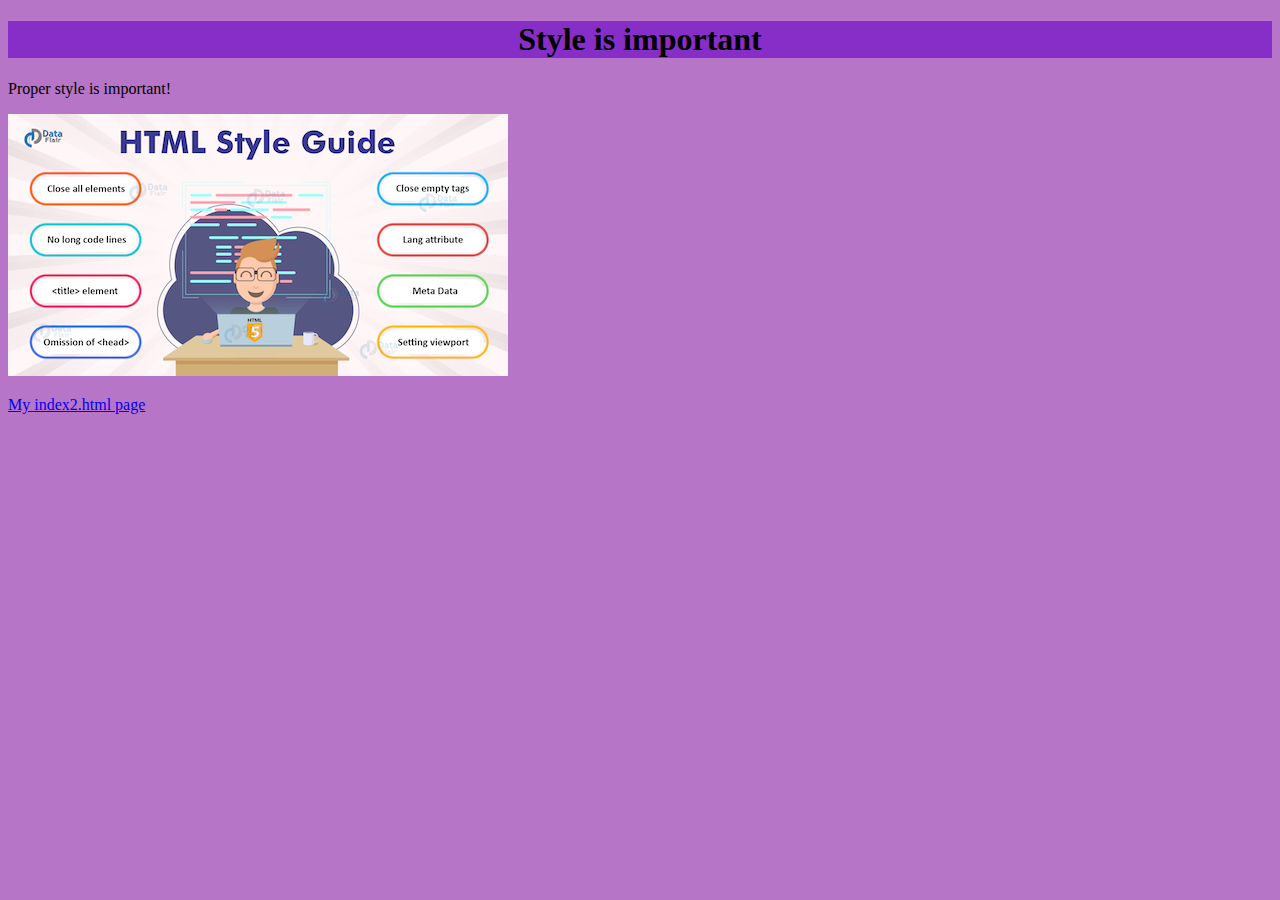
==== index.html @ 75516f2b "Initial commit" ====
<!DOCTYPE html>
<!-- ICS2OR-Unit-1-04-html -->
<html lang="eng-ca">
  <head>
    <meta charset="=utf-8" />
    <meta name="description" content="My first webpage, with CSS"/>
    <meta name="keywords" content="MTHS, ICS2OR">
    <meta name="author" content="Ashley Monaghan">
    <meta name="viewport" content="width=device-width, initial-scale=1.0" />
    <link rel="stylesheet" href="./css/style.css">
    <title>My first webpage, with CSS</title>
  </head>
  <body>
    <h1>Style is important</h1>
    <p>Proper style is important!</p>
    <img src="./images/HTML-style-guide.jpeg" alt="style" />
    <p>
      <a href="./index2.html">My index2.html page</a>
    </p>
  </body>
</html>
---- css/style.css ----
/* Created by: Ashley Monaghan
* Created on: Tues Sep 2022
* This CSS file defines the style for index.html ICS2O-Unit1-04-HTML-CSS
*/

body {
  background-color: #b775c7;
}

h1 {
  background-color: rgb(135, 46, 201);
  color: hsl(1, 1%, 1%)
  padding: 40px;
  text-align: center;

p {
  background-color: #dfb25d;
}
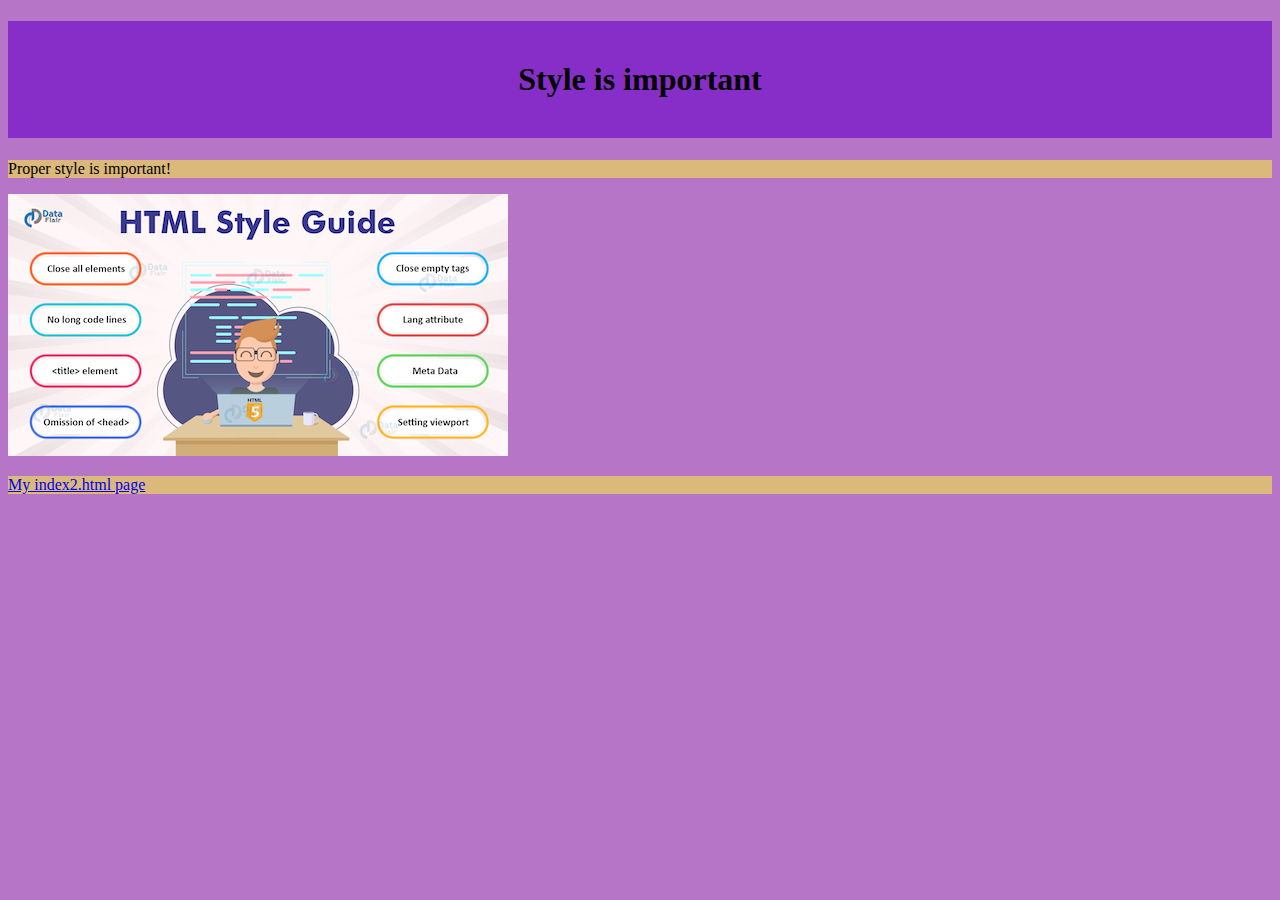
==== commit aeba7738: "Prettified Code!" ====
--- a/index.html
+++ b/index.html
@@ -3,11 +3,11 @@
 <html lang="eng-ca">
   <head>
     <meta charset="=utf-8" />
-    <meta name="description" content="My first webpage, with CSS"/>
-    <meta name="keywords" content="MTHS, ICS2OR">
-    <meta name="author" content="Ashley Monaghan">
+    <meta name="description" content="My first webpage, with CSS" />
+    <meta name="keywords" content="MTHS, ICS2OR" />
+    <meta name="author" content="Ashley Monaghan" />
     <meta name="viewport" content="width=device-width, initial-scale=1.0" />
-    <link rel="stylesheet" href="./css/style.css">
+    <link rel="stylesheet" href="./css/style.css" />
     <title>My first webpage, with CSS</title>
   </head>
   <body>
@@ -18,4 +18,4 @@
       <a href="./index2.html">My index2.html page</a>
     </p>
   </body>
-</html>+</html>
--- a/css/style.css
+++ b/css/style.css
@@ -8,11 +8,12 @@
 }
 
 h1 {
-  background-color: rgb(135, 46, 201);
-  color: hsl(1, 1%, 1%)
+  background-color: rgb(135 46 201);
+  color: hsl(1, 1%, 1%);
   padding: 40px;
   text-align: center;
+}
 
 p {
-  background-color: #dfb25d;
-}+  background-color: #dbb97b;
+}
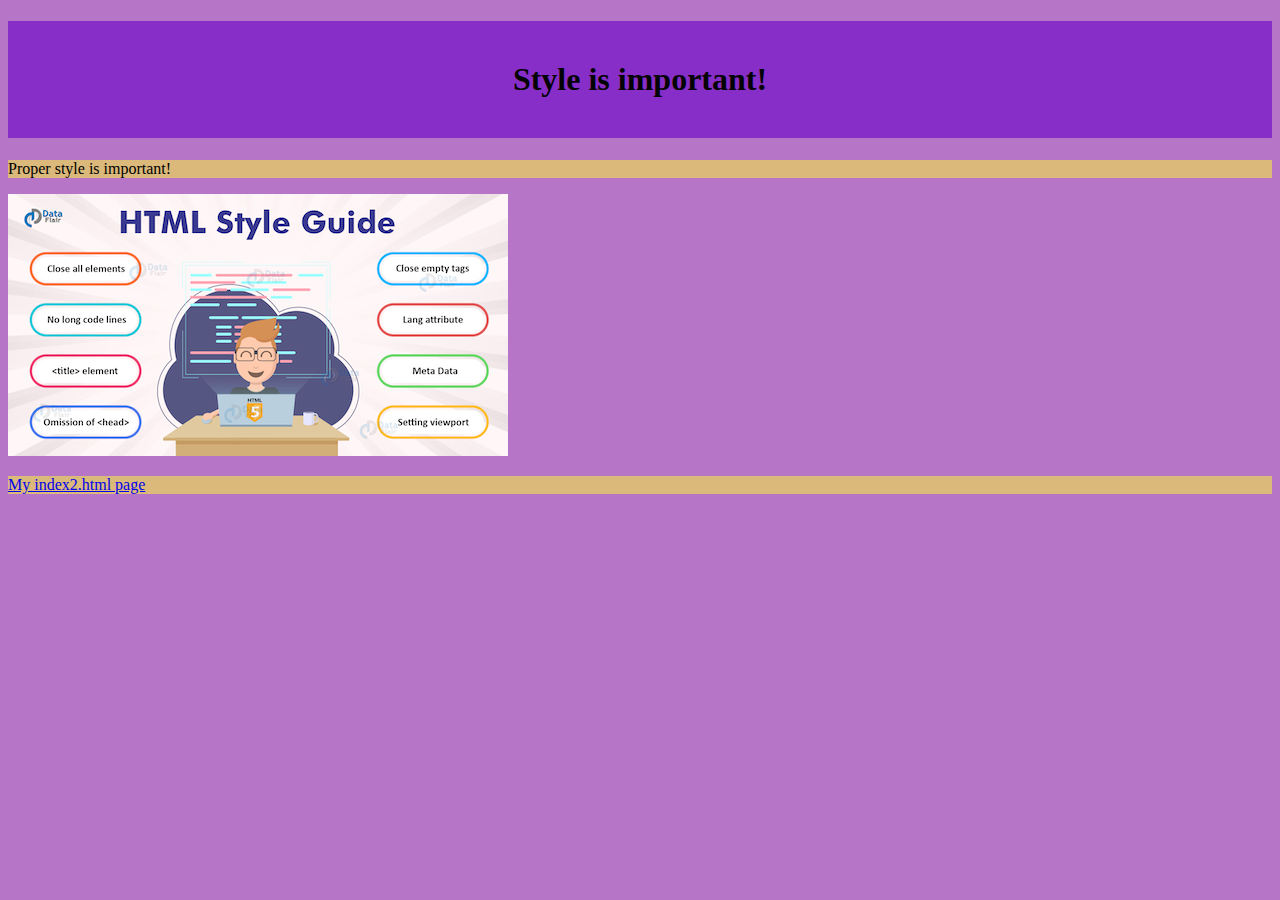
==== commit 7ea0bf2a: "linting check" ====
--- a/index.html
+++ b/index.html
@@ -11,7 +11,7 @@
     <title>My first webpage, with CSS</title>
   </head>
   <body>
-    <h1>Style is important</h1>
+    <h1>Style is important!</h1>
     <p>Proper style is important!</p>
     <img src="./images/HTML-style-guide.jpeg" alt="style" />
     <p>
--- a/css/style.css
+++ b/css/style.css
@@ -16,4 +16,4 @@
 
 p {
   background-color: #dbb97b;
-}
+}